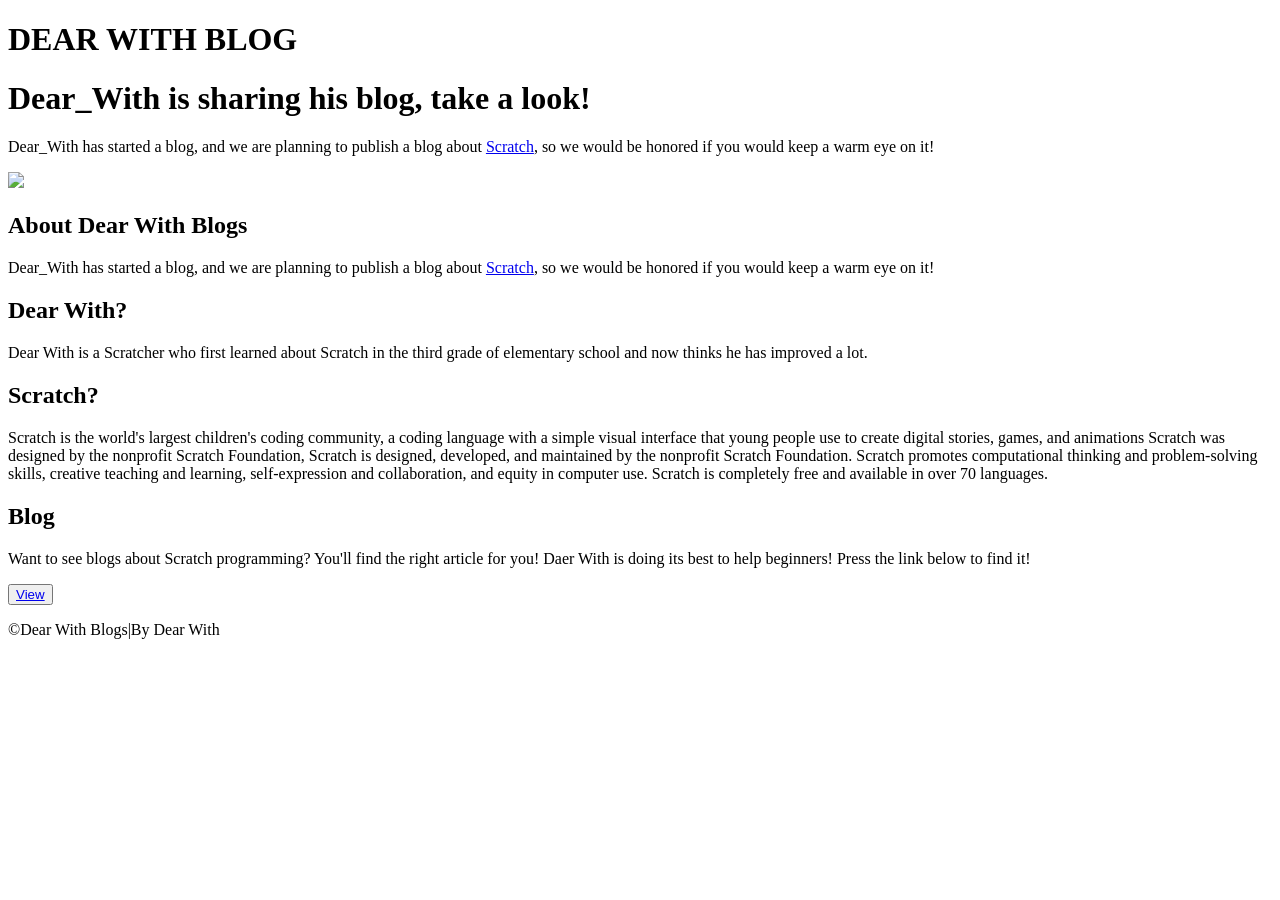
==== index.html @ 15404013 "Create index.html" ====
<!DOCTYPE html>
<html>
      <head>
            <meta charset="UTF-8">
            <title>DEAR WITH BLOG</title>
            <link rel="icon" href="https://uploads.scratch.mit.edu/get_image/user/142897298_60x60.png">
            <link rel="stylesheet" href="style.css">
      </head>
      <body>
            <header>
                  <h1>DEAR WITH BLOG</h1>
            </header>
            <main>
                  <h1 class="titleHeading">
                        Dear_With is sharing his <b>blog</b>, take a look!
                  </h1>
                  <p>
                        Dear_With has started a blog, and we are planning to publish a blog about <a href="https://scratch.mit.edu/">Scratch</a>, so we would be honored if you would keep a warm eye on it!
                  </p>
                  <img src="https://uploads.scratch.mit.edu/get_image/project/1130511931_282x210.png">
            </main>
            <section>
                  <h1>About Dear With Blogs</h1>
                  <p>
                        Dear_With has started a blog, and we are planning to publish a blog about <a href="https://scratch.mit.edu/">Scratch</a>, so we would be honored if you would keep a warm eye on it!
                  </p>
            </section>
            <section>
                  <h1>Dear With?</h1>
                  <p>Dear With is a Scratcher who first learned about Scratch in the third grade of elementary school and now thinks he has improved a lot.</p>
            </section>
            <section>
                  <h1>Scratch?</h1>
                  <p>Scratch is the world's largest children's coding community, a coding language with a simple visual interface that young people use to create digital stories, games, and animations Scratch was designed by the nonprofit Scratch Foundation, Scratch is designed, developed, and maintained by the nonprofit Scratch Foundation.

Scratch promotes computational thinking and problem-solving skills, creative teaching and learning, self-expression and collaboration, and equity in computer use.

Scratch is completely free and available in over 70 languages.</p>
            </section>
            <section id="blog">
                  <h1>Blog</h1>
                  <p>Want to see blogs about Scratch programming? You'll find the right article for you! Daer With is doing its best to help beginners!
Press the link below to find it!</p>
                  <button>
                        <a href="blogs.html">View</a>
                  </button>
            </section>
            <footer>
                  <p>&copy;Dear With Blogs|By Dear With</p>
            </footer>
      </body>
</html>
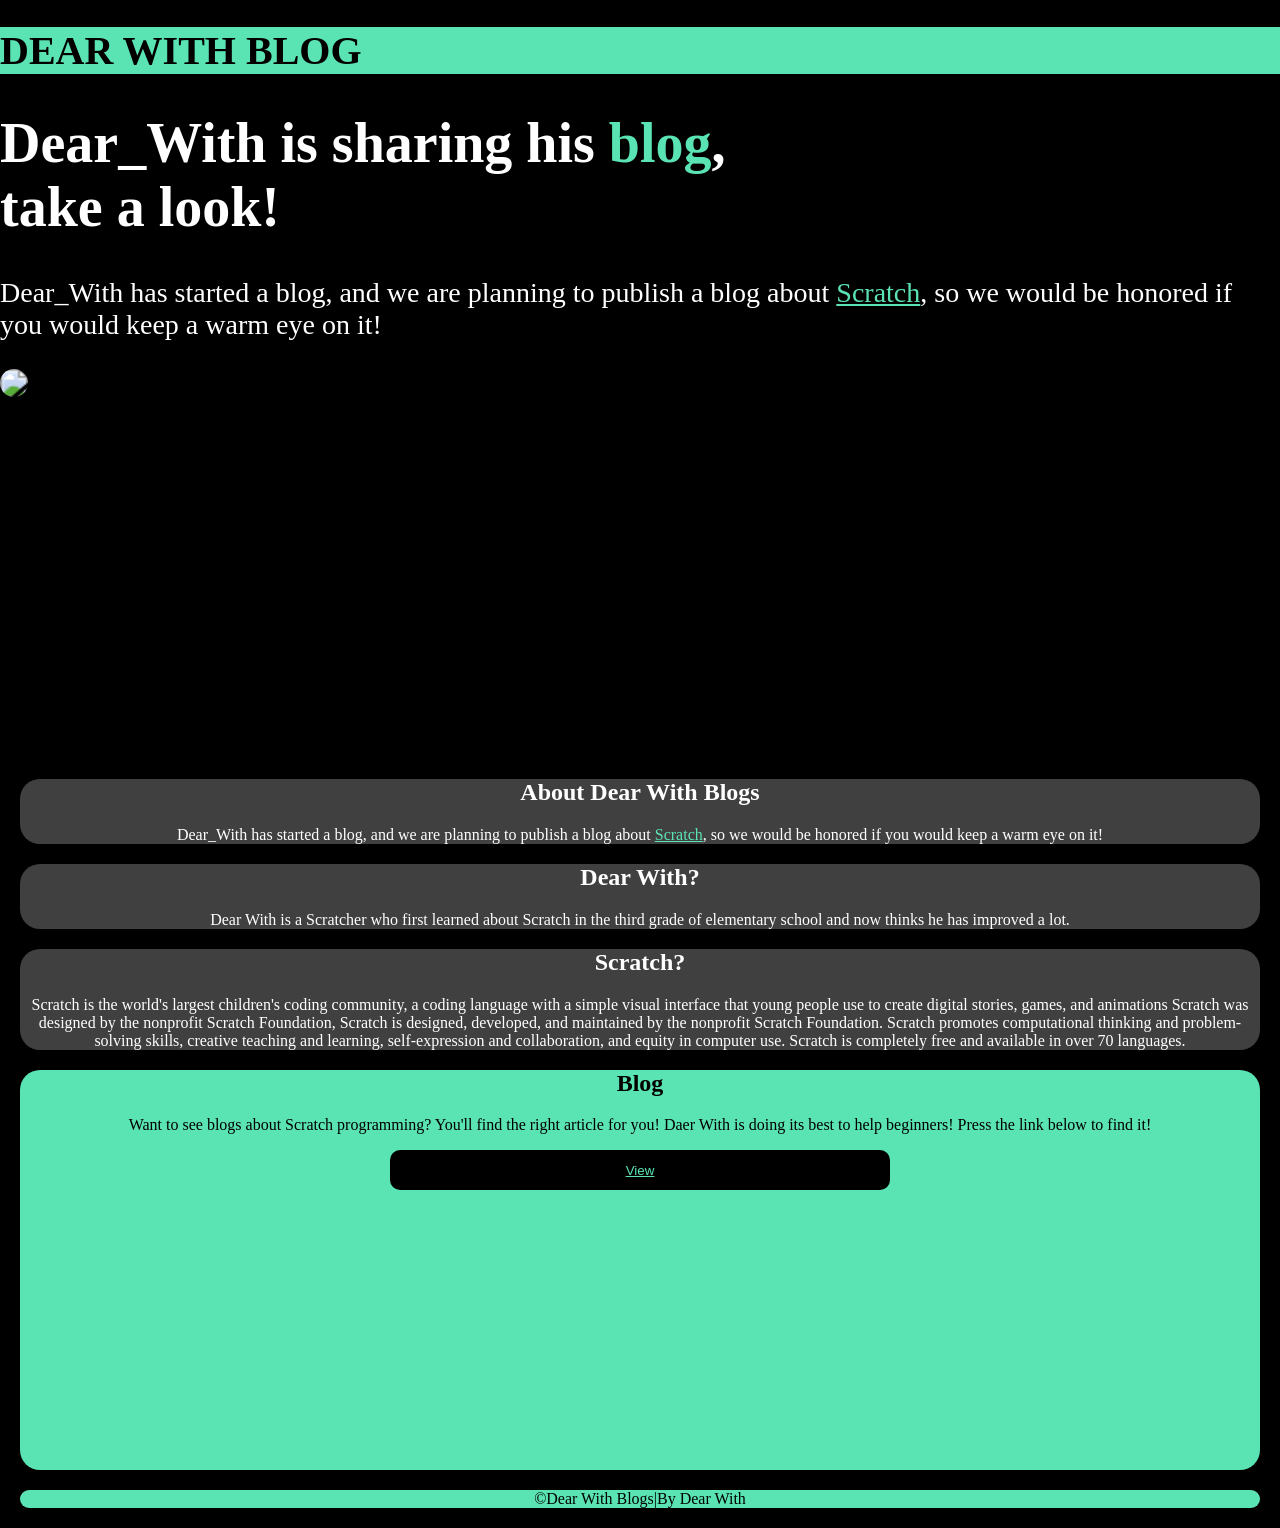
==== commit 8009fd32: "Update index.html" ====
--- a/index.html
+++ b/index.html
@@ -4,7 +4,68 @@
             <meta charset="UTF-8">
             <title>DEAR WITH BLOG</title>
             <link rel="icon" href="https://uploads.scratch.mit.edu/get_image/user/142897298_60x60.png">
-            <link rel="stylesheet" href="style.css">
+            <style>
+                  body {
+      margin: 0px;
+      color: white;
+      background: black;
+      font-family: Google Sans;
+}
+header {
+      background: #5be4b3;
+      color: black;
+      zoom: 125%;
+}
+main {
+      zoom: 175%;
+      height: 370px;
+}
+b  {
+      color: #5be4b3;
+}
+.titleHeading {
+      width: 450px;
+}
+a {
+      color: #5be4b3;
+}
+section {
+      text-align: center;
+      background: #404040;
+      margin: 20px;
+      border-radius: 20px;
+}
+#blog {
+      text-align: center;
+      background: #5be4b3;
+      color: black;
+      margin: 20px;
+      height: 400px;
+      border-radius: 20px;
+}
+footer {
+      text-align: center;
+      background: #5be4b3;
+      color: black;
+      margin: 20px;
+      border-radius: 20px;
+}
+button {
+      background-color: black;
+      color: white;
+      height: 40px;
+      width: 500px;
+      border-radius: 10px;
+      border: 0ch;
+}
+      img {
+            border-radius: 20px;
+      }
+      .wikipediaImg {
+            height: 300px;
+      }
+
+            </style>
       </head>
       <body>
             <header>
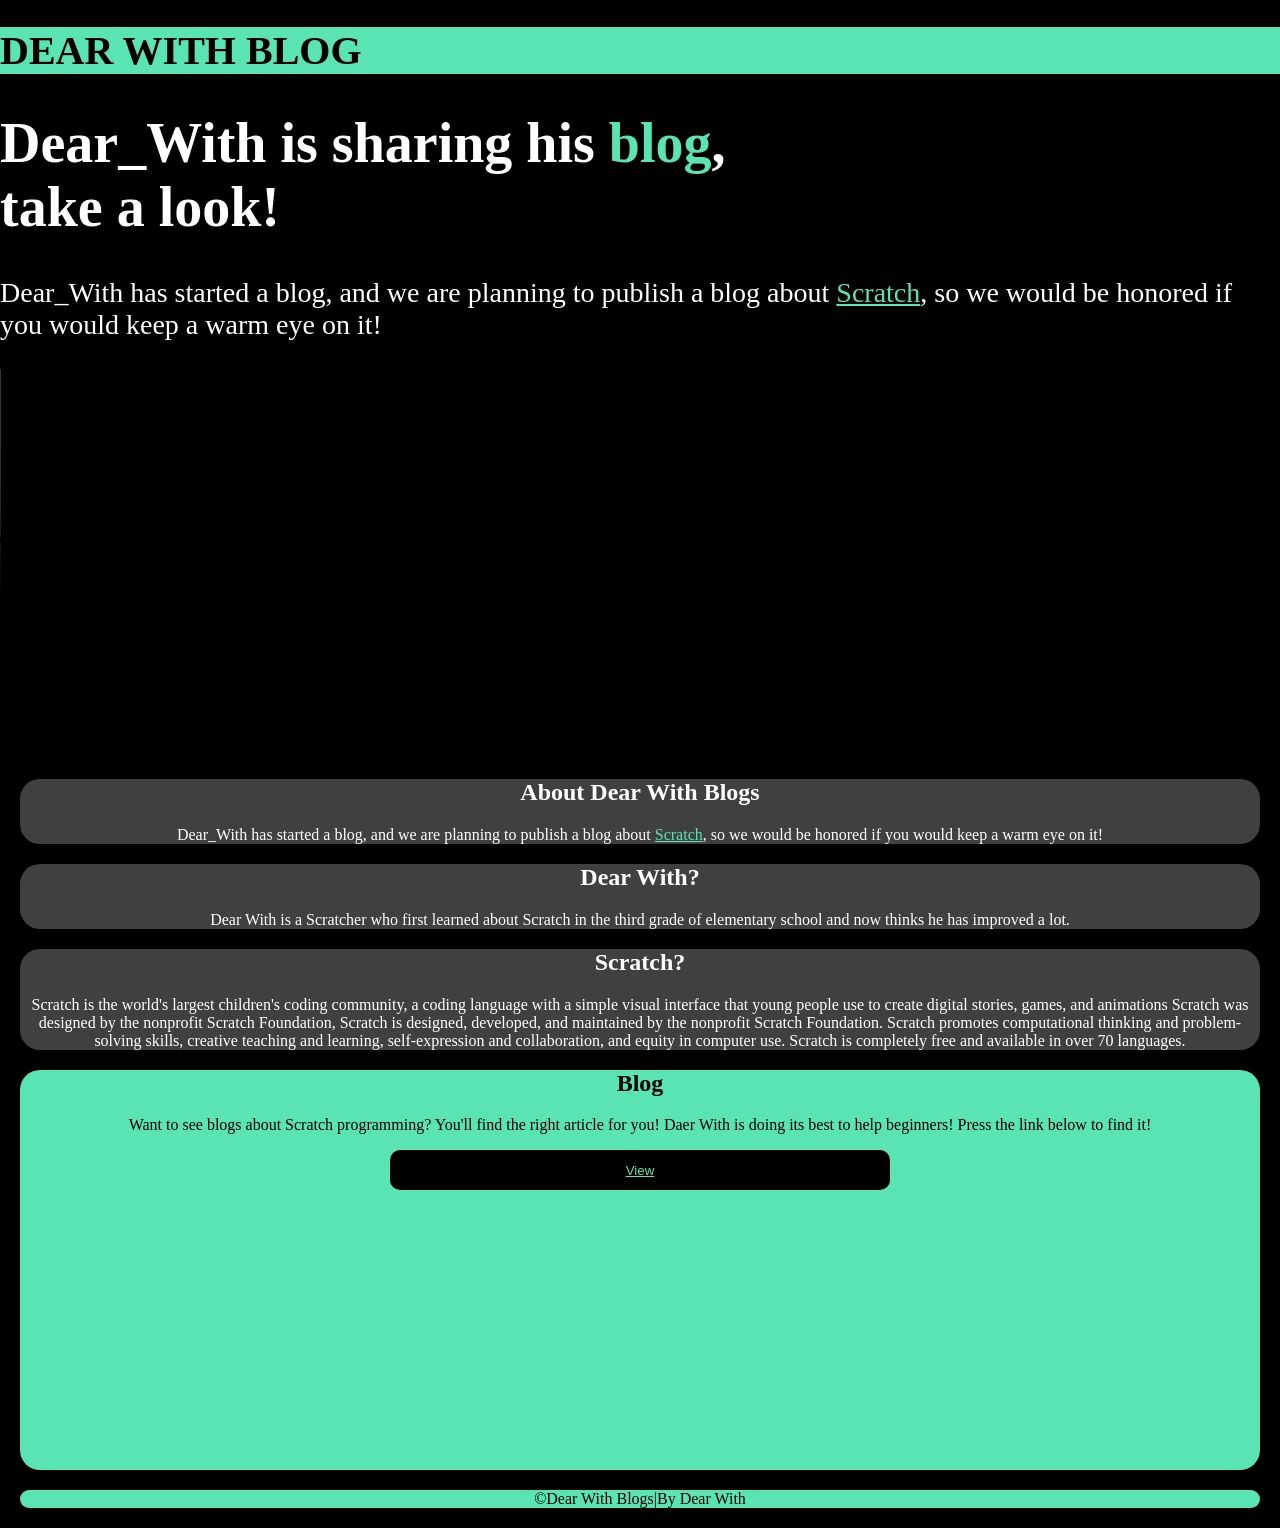
==== commit d34cfd6e: "Update index.html" ====
--- a/index.html
+++ b/index.html
@@ -78,7 +78,10 @@
                   <p>
                         Dear_With has started a blog, and we are planning to publish a blog about <a href="https://scratch.mit.edu/">Scratch</a>, so we would be honored if you would keep a warm eye on it!
                   </p>
-                  <img src="https://uploads.scratch.mit.edu/get_image/project/1130511931_282x210.png">
+                  <video controls src="Screen recording 2025-01-31 15.36.03.webm
+">
+                        
+                  </video>
             </main>
             <section>
                   <h1>About Dear With Blogs</h1>
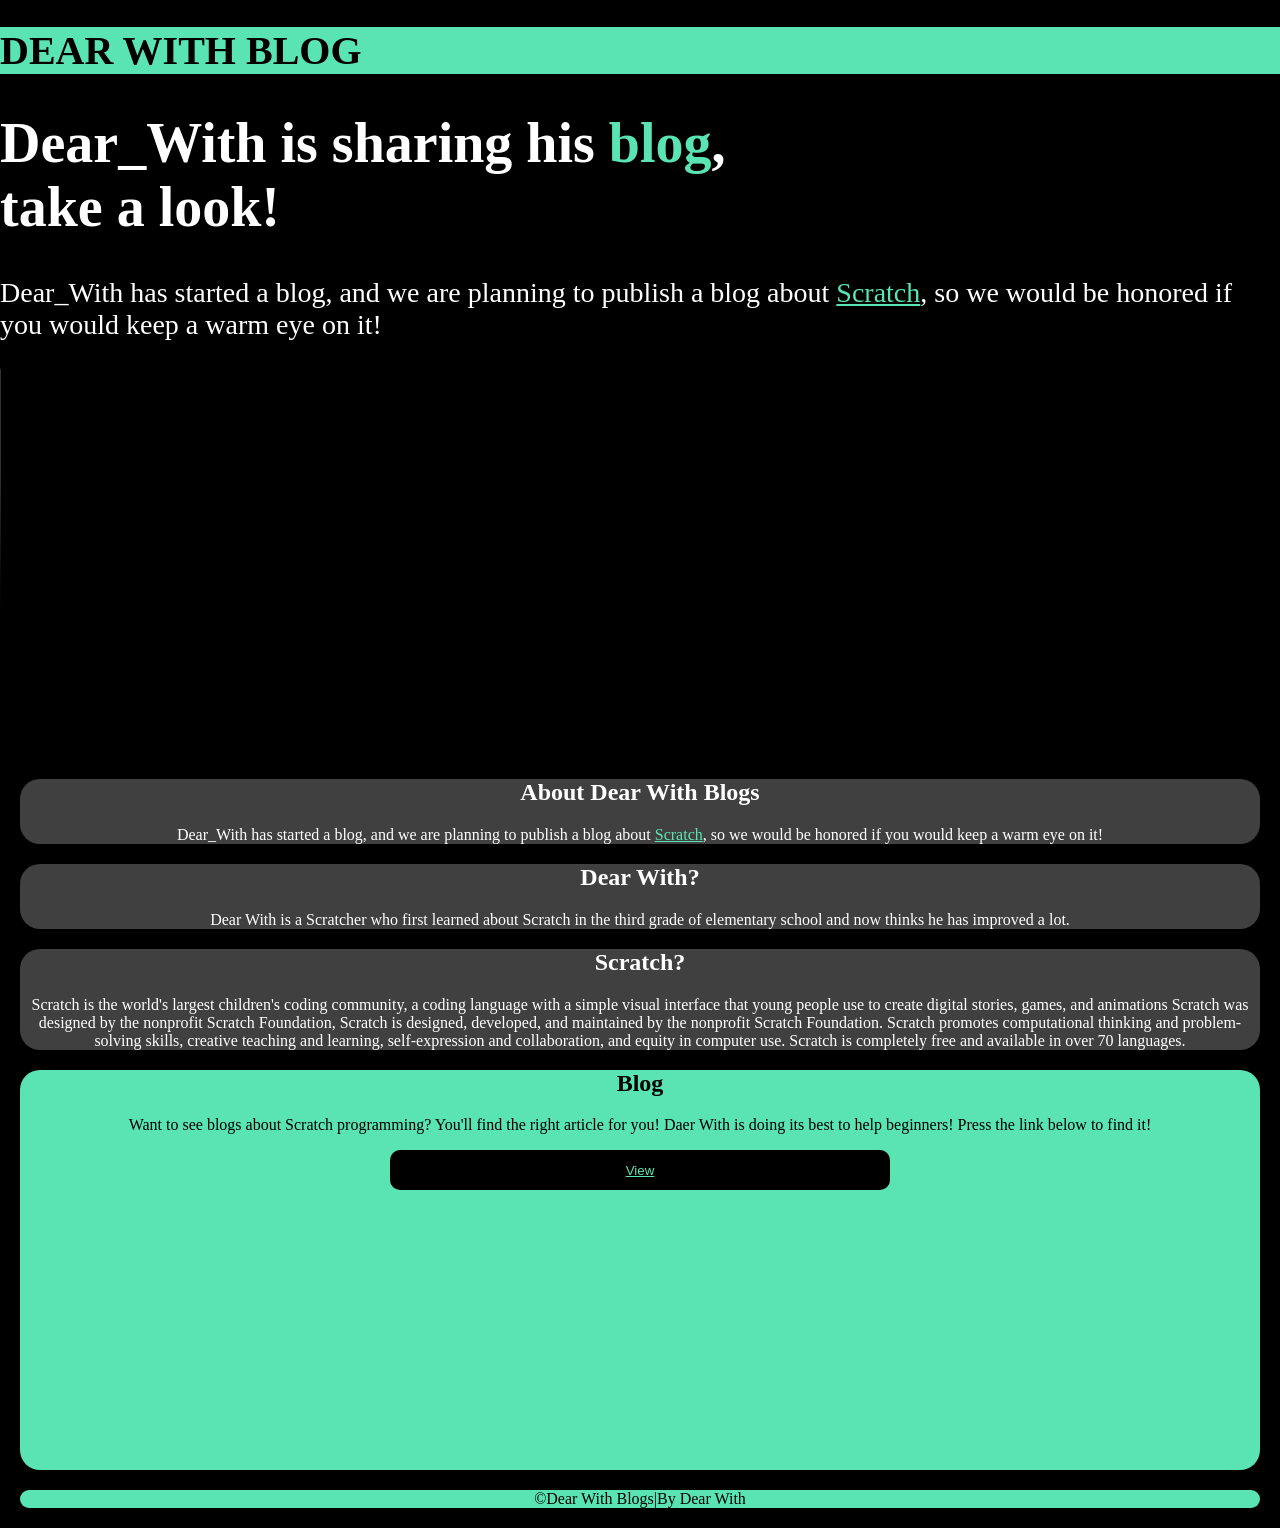
==== commit 86ead75a: "Update index.html" ====
--- a/index.html
+++ b/index.html
@@ -78,7 +78,7 @@
                   <p>
                         Dear_With has started a blog, and we are planning to publish a blog about <a href="https://scratch.mit.edu/">Scratch</a>, so we would be honored if you would keep a warm eye on it!
                   </p>
-                  <video controls src="Screen recording 2025-01-31 15.36.03.webm
+                  <video controls src="Screen recording 2025-01-31 15.36.03.webm>
 ">
                         
                   </video>
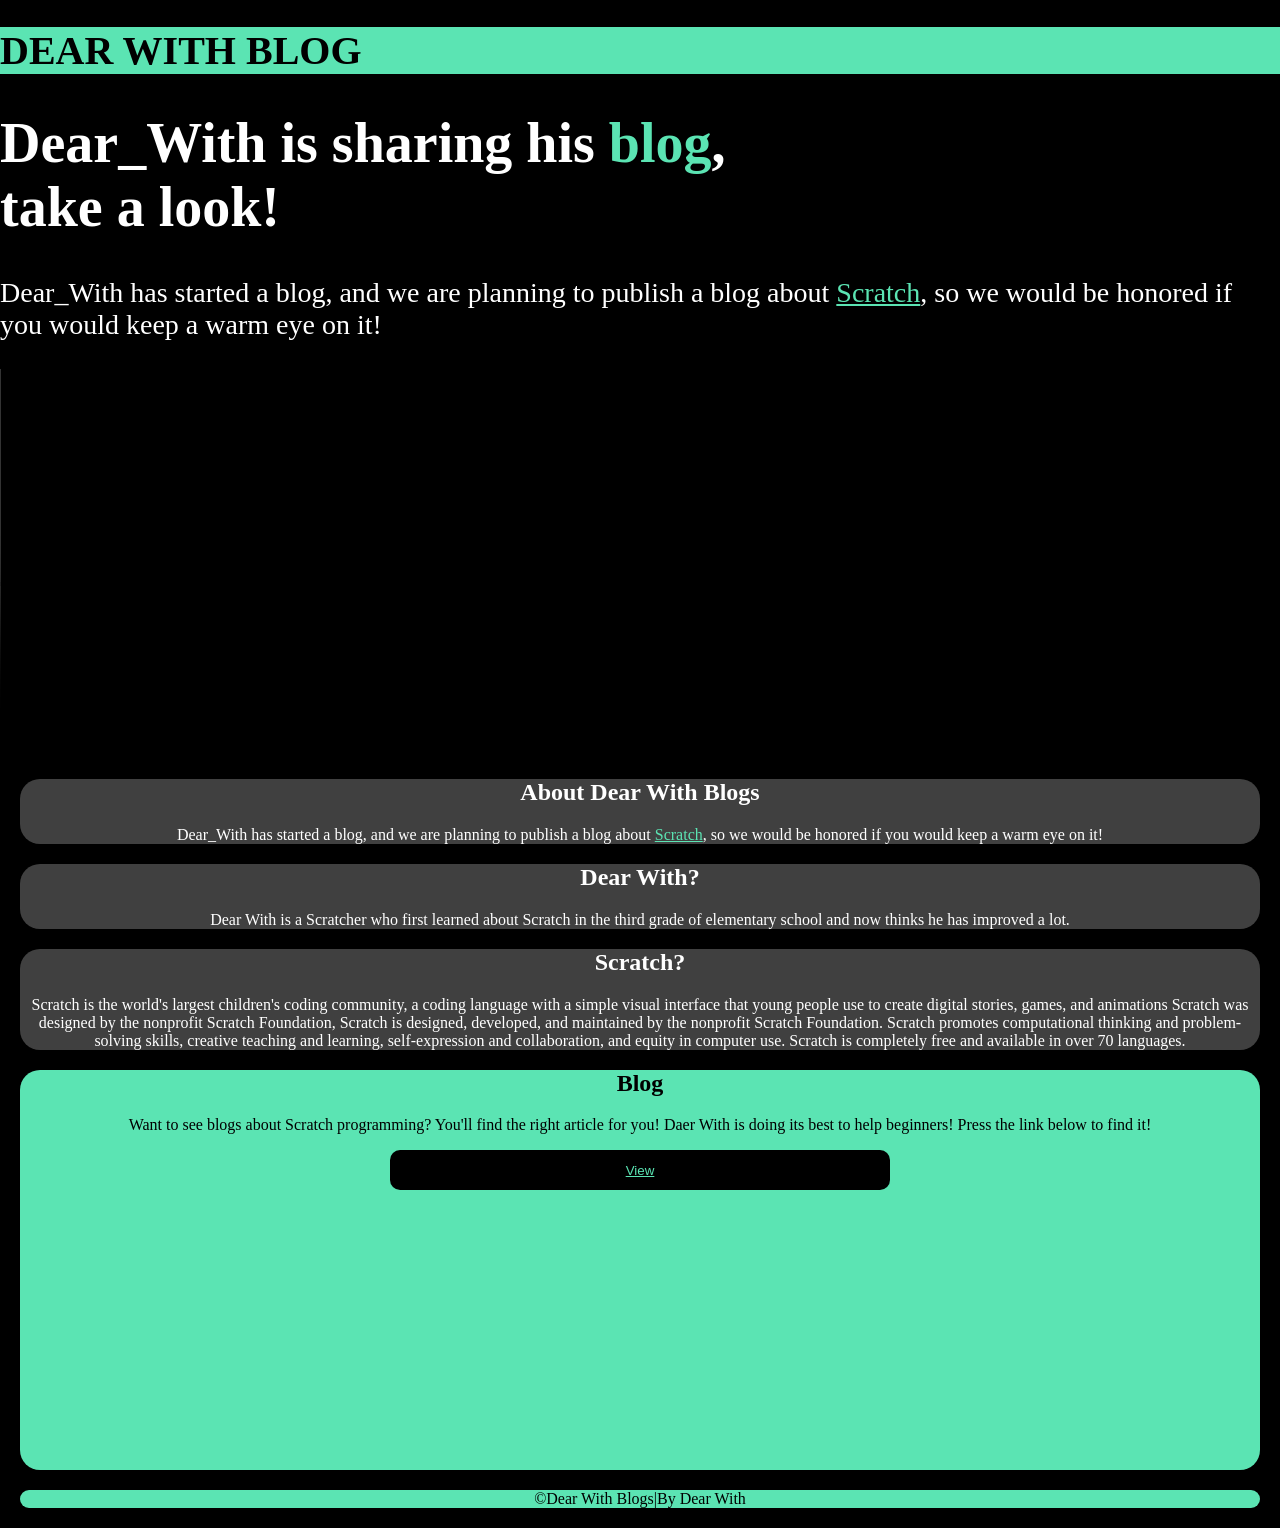
==== commit 3592712b: "Update index.html" ====
--- a/index.html
+++ b/index.html
@@ -64,6 +64,9 @@
       .wikipediaImg {
             height: 300px;
       }
+                  video {
+                        height: 200px;
+                  }
 
             </style>
       </head>
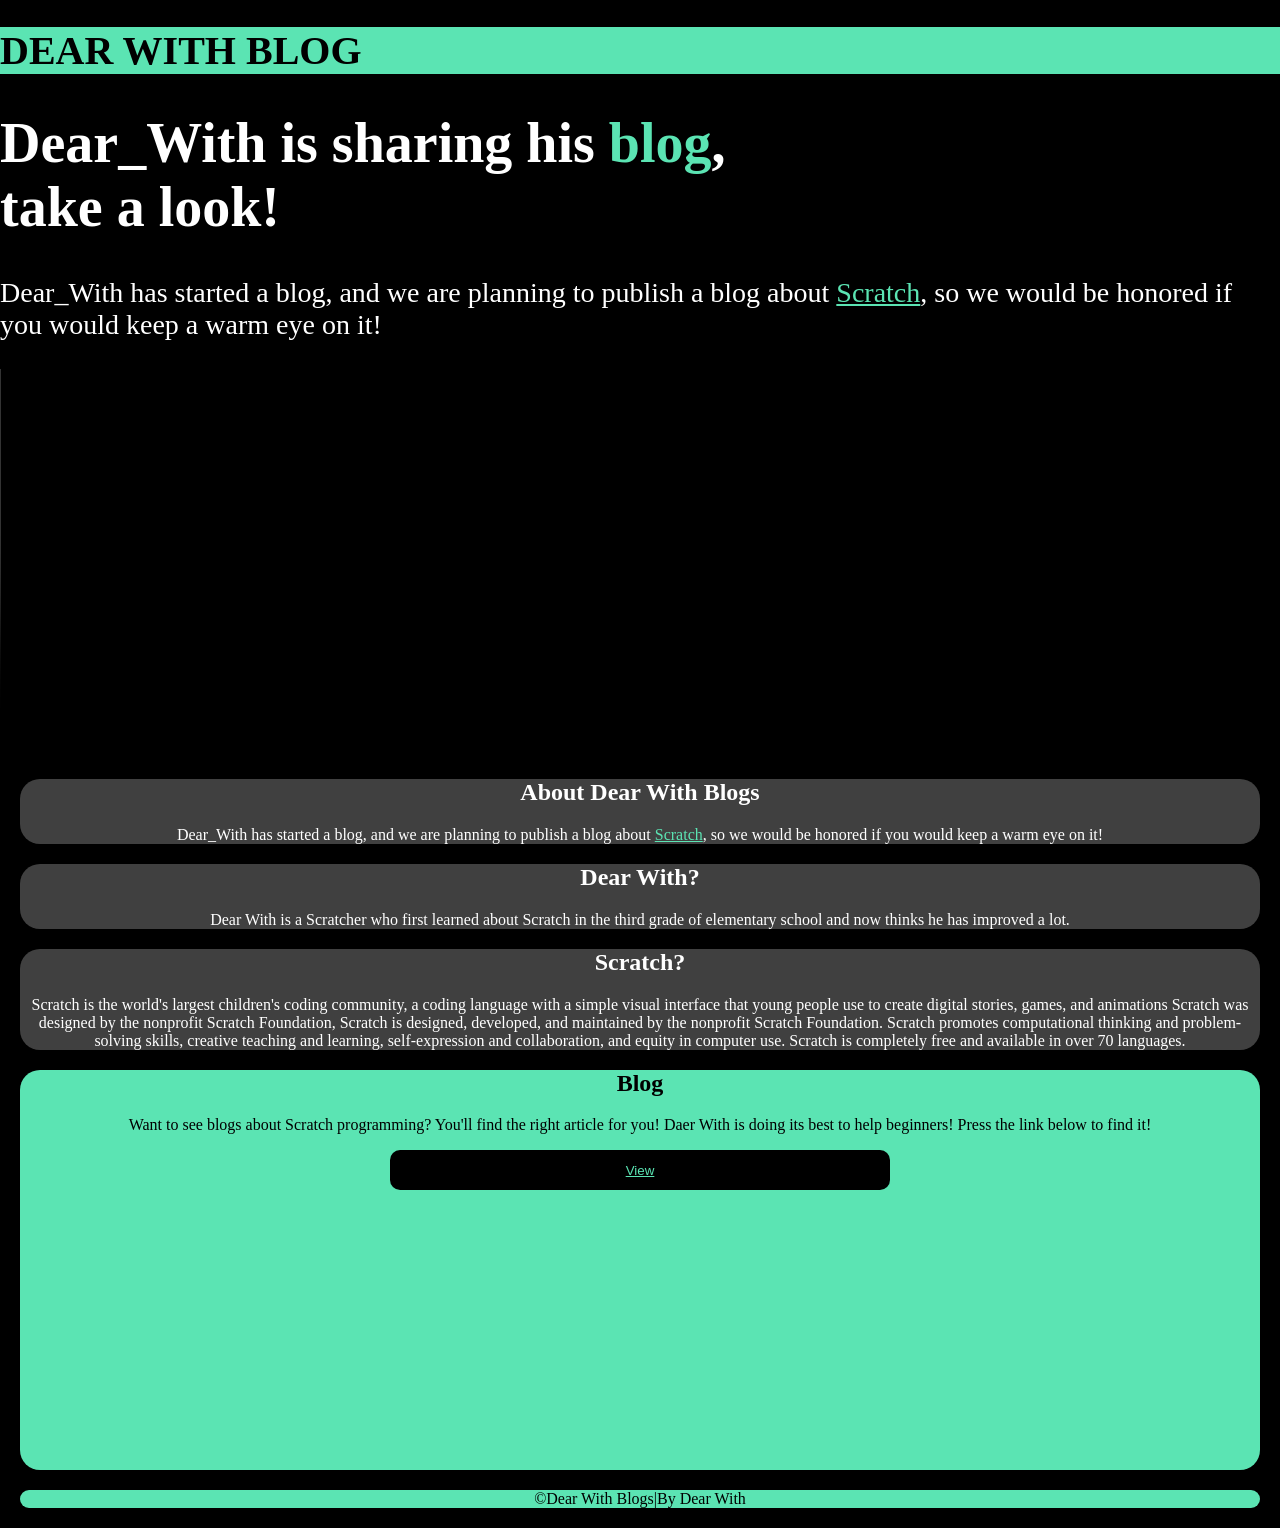
==== commit 0ea8014a: "Update index.html" ====
--- a/index.html
+++ b/index.html
@@ -81,7 +81,7 @@
                   <p>
                         Dear_With has started a blog, and we are planning to publish a blog about <a href="https://scratch.mit.edu/">Scratch</a>, so we would be honored if you would keep a warm eye on it!
                   </p>
-                  <video controls src="Screen recording 2025-01-31 15.36.03.webm>
+                  <video controls src="Screen recording 2025-01-31 15.36.03.webm">
 ">
                         
                   </video>
